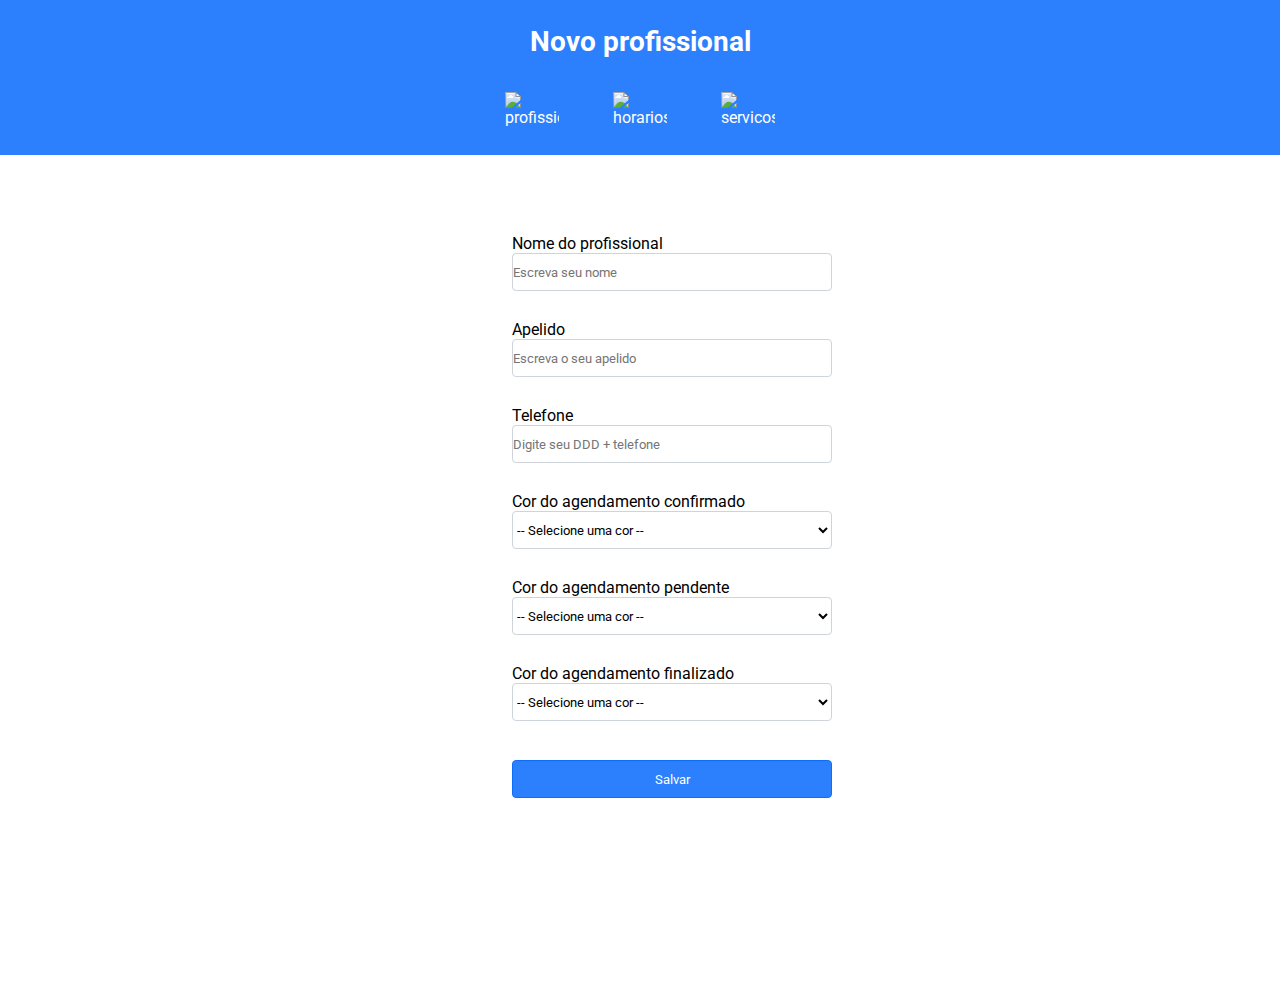
==== tela1.html @ b8a39f58 "Add files via upload" ====
<!DOCTYPE html>
<html lang="pt-BR">
<head>
    <meta charset="UTF-8">
    <meta http-equiv="X-UA-Compatible" content="IE=edge">
    <meta name="viewport" content="width=device-width, initial-scale=1.0">
    <title>Agenda Online - Novo profissional</title>
    <link rel="stylesheet" href="style.css">
</head>
<body>
    <!-- MENU DE CIMA -->
    <nav id="menu">
        <h1>Novo profissional</h1>
        <br>
        <ul id="menu-horizontal">
            <li> <a href="#"> <img src="icon-ao/profissional-icon.png" alt="profissional"> </a> </li>
            <li> <a href="#"> <img src="icon-ao/horarios-icon.png" alt="horarios"> </a> </li>
            <li> <a href="#"> <img src="icon-ao/servicos-icon.png" alt="servicos"> </a> </li>
        </ul>
    </nav>

    <br>

    <!-- FORMULARIO -->
    <nav id="formulario" class="box">
        <div class="inputBox">
            <label for="nome">Nome do profissional</label>
            <br>
            <input type="text" name="Nome" id="nome" class="inputUser" placeholder="Escreva seu nome" required>
        </div>
        <br>
        <div class="inputBox">
            <label for="apelido">Apelido</label>
            <br>
            <input type="text" name="apelido" id="apelido" class="inputUser" placeholder="Escreva o seu apelido" required>
        </div>
        <br>
        <div class="inputBox">
            <label for="telefone">Telefone</label>
            <br>
            <input type="tel" name="telefone" id="telefone" class="inputUser" placeholder="Digite seu DDD + telefone" required>
        </div>
        <br>
        <div class="inputBox">
            <label for="cor_confirmado">Cor do agendamento confirmado</label>
            <br>
            <select name="cor_confirmado" id="cor_confirmado">
                <option value="" selected>-- Selecione uma cor --</option>
                <option>Azul</option>
                <option>Verde</option>
                <option>Amarelo</option>
                <option>Laranja</option>
                <option>Vermelho</option>
                <option>Roxo</option>
                <option>Rosa</option>
            </select>
        </div>
        <br>
        <div class="inputBox">
            <label for="cor_pendente">Cor do agendamento pendente</label>
            <br>
            <select name="cor_pendente" id="cor_pendente">
                <option value="" selected>-- Selecione uma cor --</option>
                <option>Azul</option>
                <option>Verde</option>
                <option>Amarelo</option>
                <option>Laranja</option>
                <option>Vermelho</option>
                <option>Roxo</option>
                <option>Rosa</option>
            </select>
        </div>
        <br>
        <div class="inputBox">
            <label for="cor_finalizado">Cor do agendamento finalizado</label>
            <br>
            <select name="cor_confirmado" id="finalizado">
                <option value="" selected>-- Selecione uma cor --</option>
                <option>Azul</option>
                <option>Verde</option>
                <option>Amarelo</option>
                <option>Laranja</option>
                <option>Vermelho</option>
                <option>Roxo</option>
                <option>Rosa</option>
            </select>
        </div>

        <br>

        <button class="button">Salvar</button>
    </nav>

</body>
</html>
---- style.css ----
@import url('https://fonts.googleapis.com/css2?family=Roboto&display=swap');

*{
    margin: 0 auto;
    padding: 0;
    box-sizing: border-box;
    font-family: 'Roboto', sans-serif;
}

#menu{
    background-color: #2C80FE;
    text-align: center;
    height: 155px;
    color: white;
}

#menu h1{
    padding-top: 25px;
    font-size: 28px;
}

#menu-horizontal li{
    display: inline;
}

#menu-horizontal img{
    width: 64px;
    height: 64px;
    display: inline-block;
    padding: 5px;
}

#menu-horizontal li a{
    color: white;
    padding: 20px;
    padding-top: 10px;
    display: inline-block;
    text-decoration: none;
}

.box{
    padding-top: 50px;
    position: absolute;
    width: 50%;
    height: 812px;
    text-align: left;
    left: 40%;
}

.inputBox{
    position: relative;
    padding-top: 10px;
}

.inputUser{
    background: none;
    box-sizing: border-box;
    align-items: center;
    /*padding: 6px 12px;*/
    border: 1px solid #CED4DA;
    border-radius: 4px;
    outline: none;
    width: 50%;
    height: 38px;
}

label{
    font-size: 16px;
    position: relative;
}

select{
    background: none;
    box-sizing: border-box;
    align-items: center;
    /*padding: 6px 12px;*/
    border: 1px solid #CED4DA;
    border-radius: 4px;
    width: 50%;
    height: 38px;
}

button{
    box-sizing: border-box;
    position: relative;
    align-items: center;
    background: #2C80FE;
    width: 50%;
    height: 38px;
    border: 1px solid #0D6EFD;
    border-radius: 4px;
    color: white;
    
    top: 20px;

}
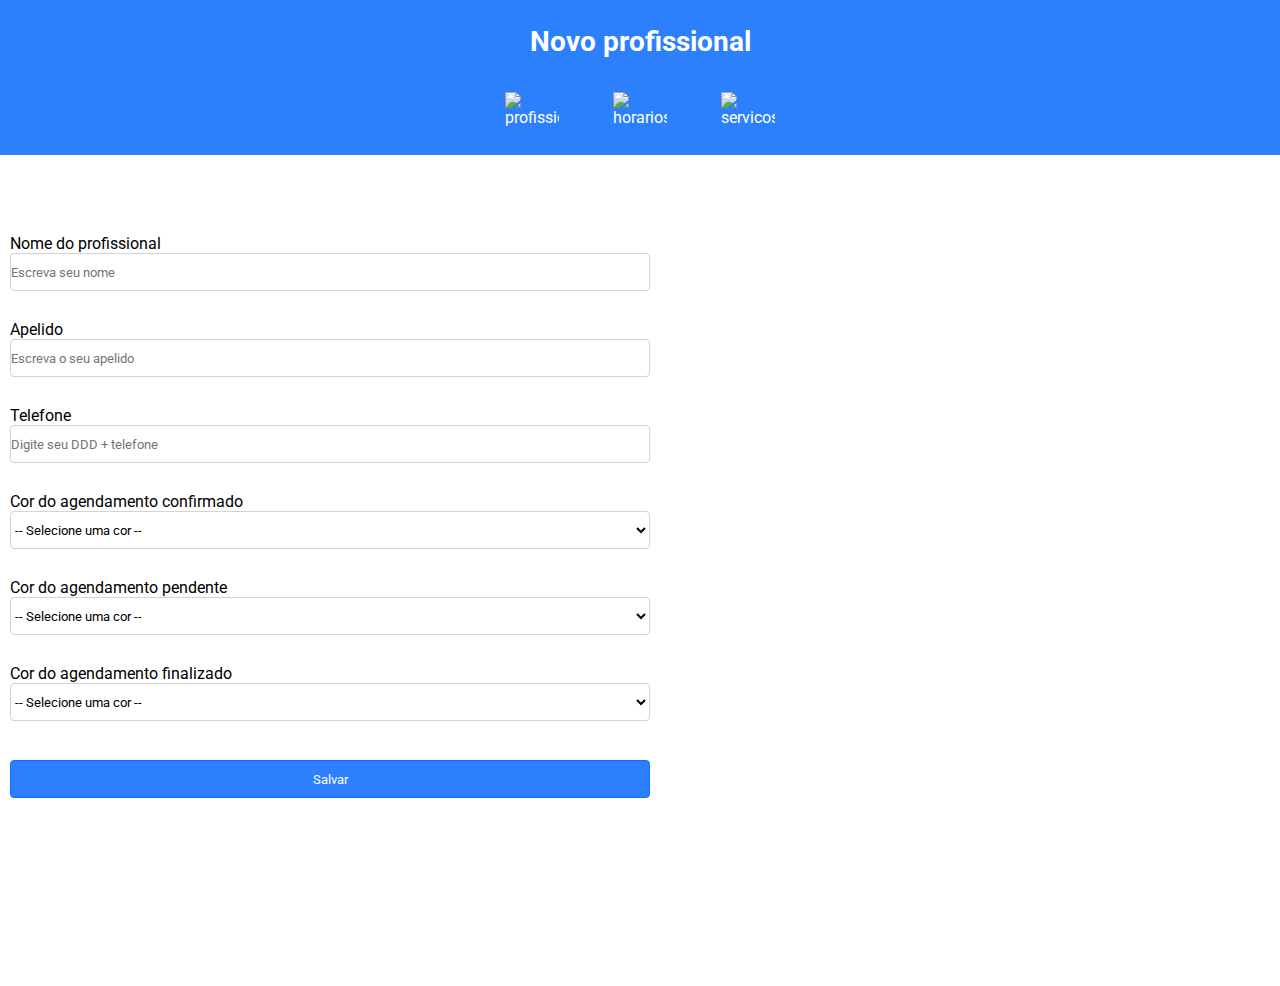
==== commit b1bece91: "Add files via upload" ====
--- a/tela1.html
+++ b/tela1.html
@@ -13,9 +13,9 @@
         <h1>Novo profissional</h1>
         <br>
         <ul id="menu-horizontal">
-            <li> <a href="#"> <img src="icon-ao/profissional-icon.png" alt="profissional"> </a> </li>
-            <li> <a href="#"> <img src="icon-ao/horarios-icon.png" alt="horarios"> </a> </li>
-            <li> <a href="#"> <img src="icon-ao/servicos-icon.png" alt="servicos"> </a> </li>
+            <li> <a href="tela1.html"> <img src="icon-ao/icon-profissional-selected.png" alt="profissional"> </a> </li>
+            <li> <a href="tela2.html"> <img src="icon-ao/icon-horarios.png" alt="horarios"> </a> </li>
+            <li> <a href="tela3.html"> <img src="icon-ao/icon-servicos.png" alt="servicos"> </a> </li>
         </ul>
     </nav>
 
--- a/style.css
+++ b/style.css
@@ -44,7 +44,7 @@
     width: 50%;
     height: 812px;
     text-align: left;
-    left: 40%;
+    left: 10px;
 }
 
 .inputBox{
@@ -60,7 +60,7 @@
     border: 1px solid #CED4DA;
     border-radius: 4px;
     outline: none;
-    width: 50%;
+    width: 100%;
     height: 38px;
 }
 
@@ -76,7 +76,7 @@
     /*padding: 6px 12px;*/
     border: 1px solid #CED4DA;
     border-radius: 4px;
-    width: 50%;
+    width: 100%;
     height: 38px;
 }
 
@@ -85,7 +85,7 @@
     position: relative;
     align-items: center;
     background: #2C80FE;
-    width: 50%;
+    width: 100%;
     height: 38px;
     border: 1px solid #0D6EFD;
     border-radius: 4px;
